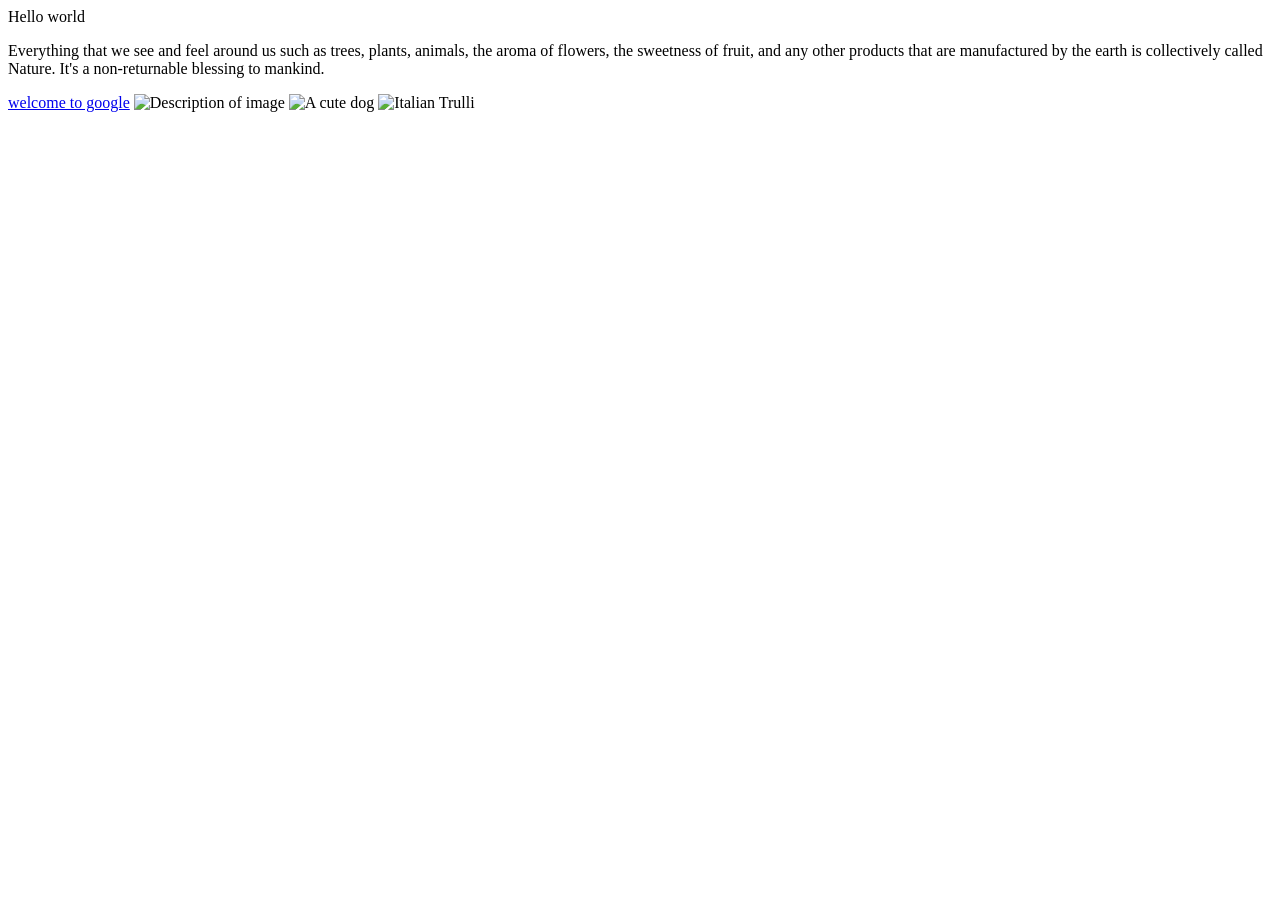
==== index.html @ 532b5937 "Rename project.html to index.html" ====
<!DOCTYPE html>
<html>

<head>
  <meta charset="utf-8">
  <meta name="viewport" content="width=device-width">
  <title>replit</title>
  <link href="style.css" rel="stylesheet" type="text/css" />
</head>

<body>
  Hello world
  <p>Everything that we see and feel around us such as trees, plants, animals, the aroma of flowers, the sweetness of fruit, and any other products that are manufactured by the earth is collectively called Nature. It's a non-returnable blessing to mankind.</p>
  <a href="https://www.Google.com" target="_blank">welcome to google</a>
  <img src="images.jpeg" alt="Description of image" width="300" height="200">
  <img src="https://example.com/dog.jpg" alt="A cute dog" width="300">
  <img src="pic_trulli.jpg" alt="Italian Trulli">



  <script src="script.js"></script>
</body>

</html>
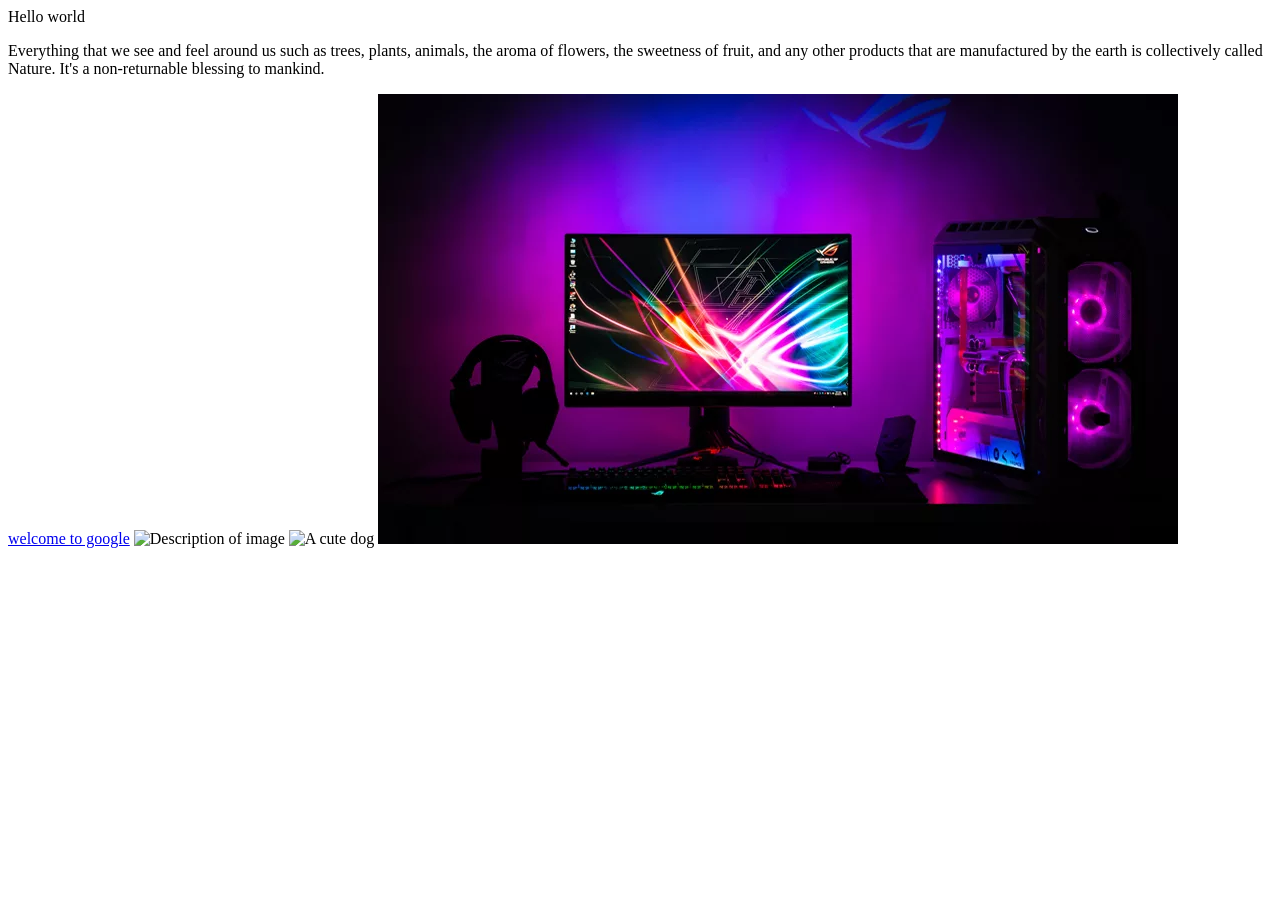
==== commit 2c25f8c6: "Update index.html" ====
--- a/index.html
+++ b/index.html
@@ -14,7 +14,7 @@
   <a href="https://www.Google.com" target="_blank">welcome to google</a>
   <img src="images.jpeg" alt="Description of image" width="300" height="200">
   <img src="https://example.com/dog.jpg" alt="A cute dog" width="300">
-  <img src="pic_trulli.jpg" alt="Italian Trulli">
+  <img src="src/1531895418959.webp" alt="Italian Trulli">
 
 
 
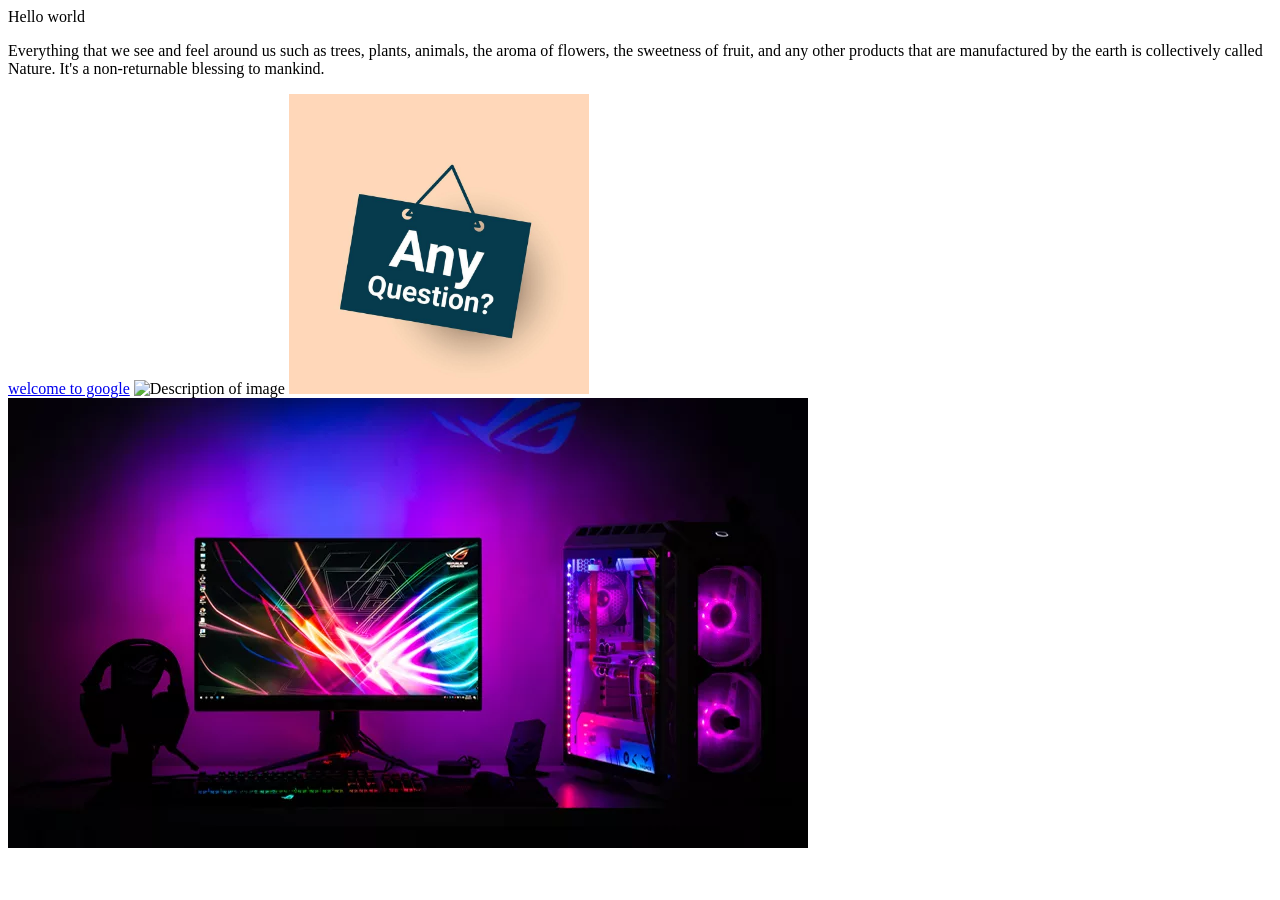
==== commit 3994b867: "Update index.html" ====
--- a/index.html
+++ b/index.html
@@ -13,7 +13,7 @@
   <p>Everything that we see and feel around us such as trees, plants, animals, the aroma of flowers, the sweetness of fruit, and any other products that are manufactured by the earth is collectively called Nature. It's a non-returnable blessing to mankind.</p>
   <a href="https://www.Google.com" target="_blank">welcome to google</a>
   <img src="images.jpeg" alt="Description of image" width="300" height="200">
-  <img src="https://example.com/dog.jpg" alt="A cute dog" width="300">
+  <img src="src/any-question-label-template-design-vector.jpg" alt="A cute dog" width="300">
   <img src="src/1531895418959.webp" alt="Italian Trulli">
 
 
